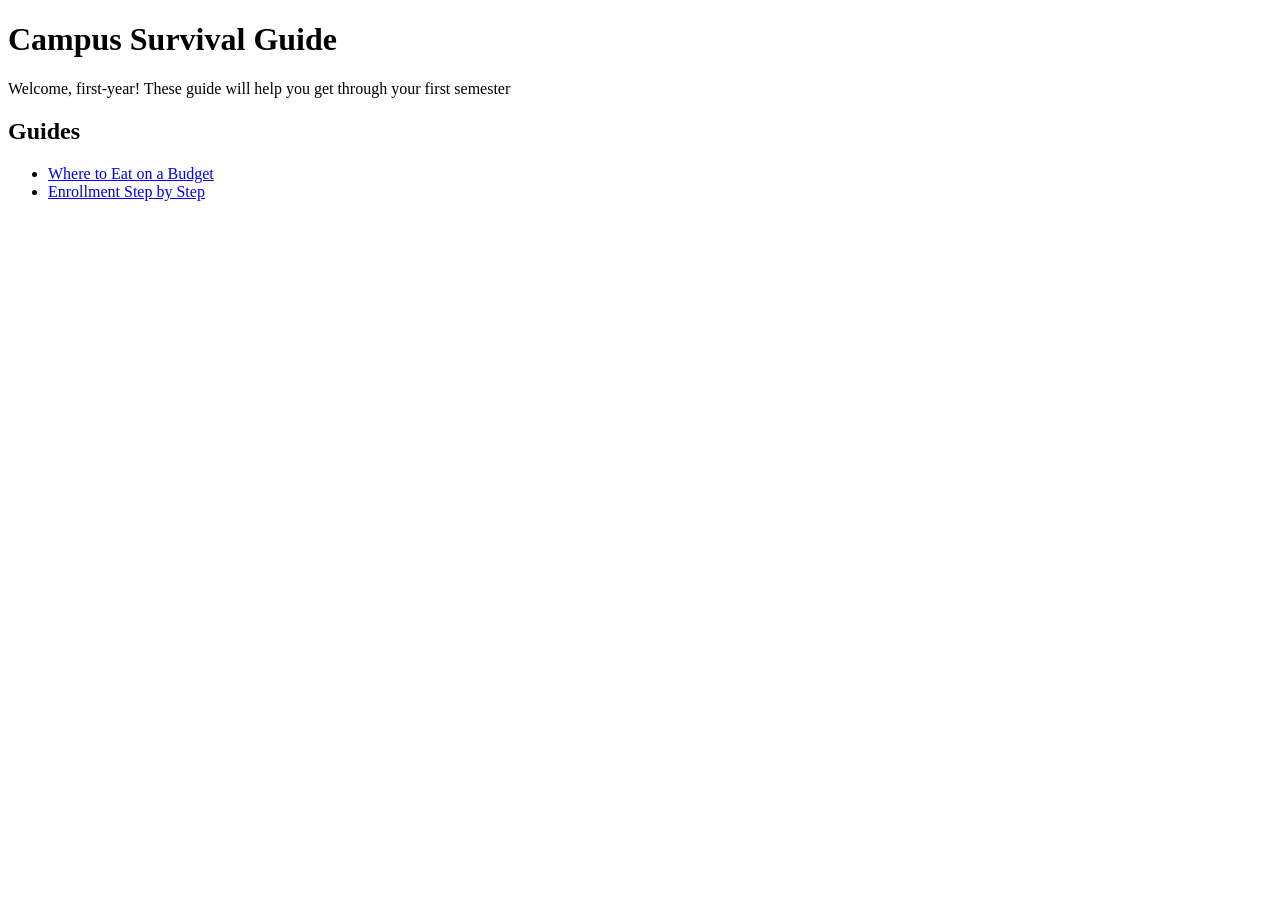
==== index.html @ f2f89aae "Add home and first guide" ====
<!DOCTYPE html>
<html lang="en">
<head>
    <meta charset="UTF-8">
    <meta name="viewport" content="width=device-width, initial-scale=1.0">
    <title>Campus Survival Guide</title>
</head>
<body>
    <h1>Campus Survival Guide</h1>
    <p>Welcome, first-year! These guide will help you get through your first semester</p>
    <h2>Guides</h2>
    <ul>
            <li><a href="../guides/food.html">Where to Eat on a Budget</a></li>
        <li><a href="../guides/enrollment.html">Enrollment Step by Step</a></li>
    </ul>
</body>
</html>
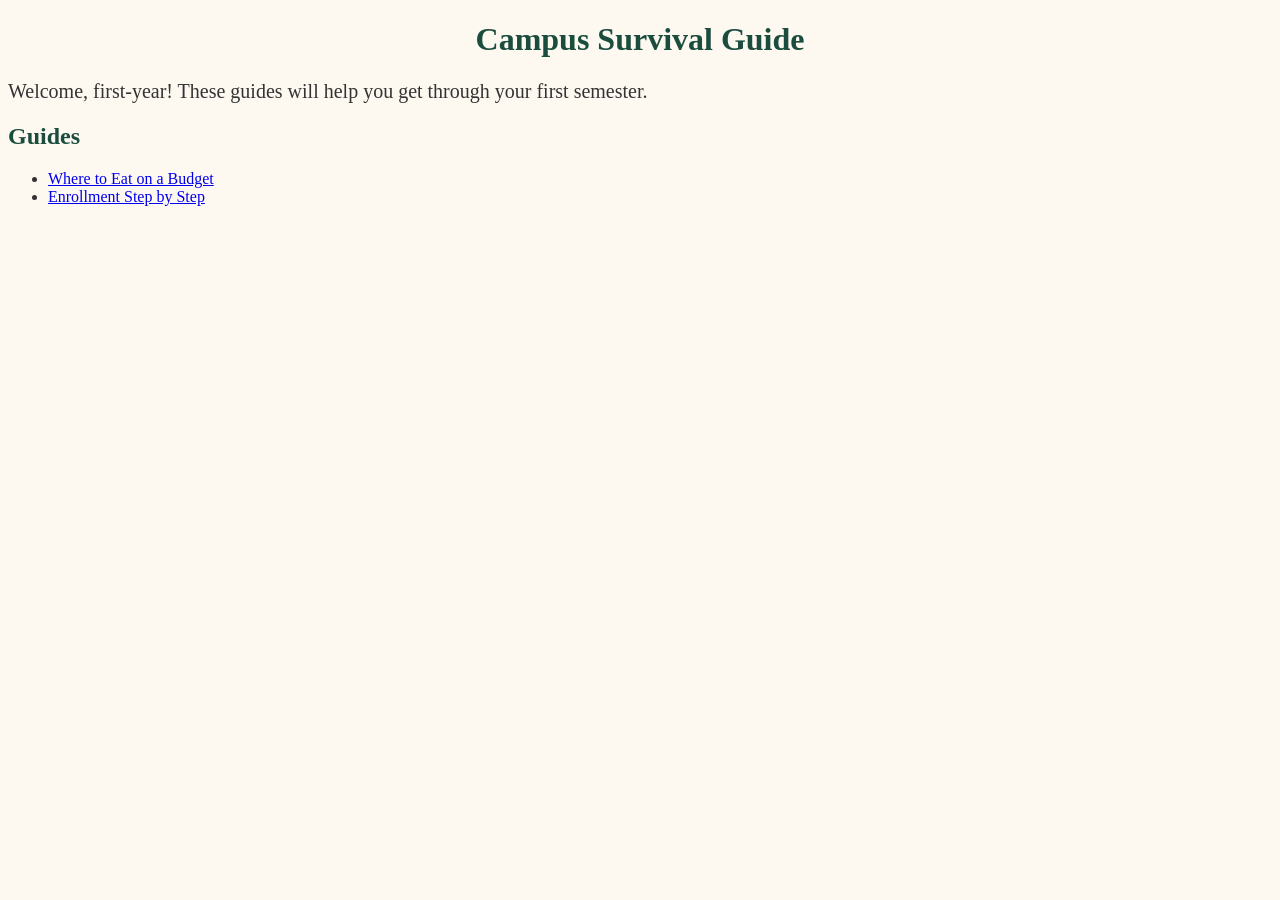
==== commit ca93e74b: "addstyle" ====
--- a/index.html
+++ b/index.html
@@ -3,15 +3,19 @@
 <head>
     <meta charset="UTF-8">
     <meta name="viewport" content="width=device-width, initial-scale=1.0">
+    <link rel="stylesheet" href="style.css">
     <title>Campus Survival Guide</title>
 </head>
+    <link rel="stylesheet" href="style.css">
+</head>
+
 <body>
     <h1>Campus Survival Guide</h1>
-    <p>Welcome, first-year! These guide will help you get through your first semester</p>
+    <p class="intro">Welcome, first-year! These guides will help you get through your first semester.</p>
     <h2>Guides</h2>
     <ul>
-            <li><a href="../guides/food.html">Where to Eat on a Budget</a></li>
-        <li><a href="../guides/enrollment.html">Enrollment Step by Step</a></li>
+            <li><a href="guides/food.html">Where to Eat on a Budget</a></li>
+        <li><a href="guides/enrollment.html">Enrollment Step by Step</a></li>
     </ul>
 </body>
 </html>
--- a/style.css
+++ b/style.css
@@ -0,0 +1,30 @@
+body{
+    font-family: 'Time New Roman', Times, serif;
+    color: #333333;
+    background-color: #fdf8f0;
+}
+
+h1, h2{
+    color: #1B4D3E;
+
+}
+
+h1{
+    text-align:center;
+
+}
+
+.intro {
+    font-size: 20px;
+    
+}
+
+.tip {
+    background-color: #FFF4CC;
+    padding: 16px;
+    border: 2px solid #E0A800;
+    margin: 24px 0;
+}
+ img {
+    border: 4px solid #1B4D3E;
+ }
--- a/style.css
+++ b/style.css
@@ -0,0 +1,30 @@
+body{
+    font-family: 'Time New Roman', Times, serif;
+    color: #333333;
+    background-color: #fdf8f0;
+}
+
+h1, h2{
+    color: #1B4D3E;
+
+}
+
+h1{
+    text-align:center;
+
+}
+
+.intro {
+    font-size: 20px;
+    
+}
+
+.tip {
+    background-color: #FFF4CC;
+    padding: 16px;
+    border: 2px solid #E0A800;
+    margin: 24px 0;
+}
+ img {
+    border: 4px solid #1B4D3E;
+ }
